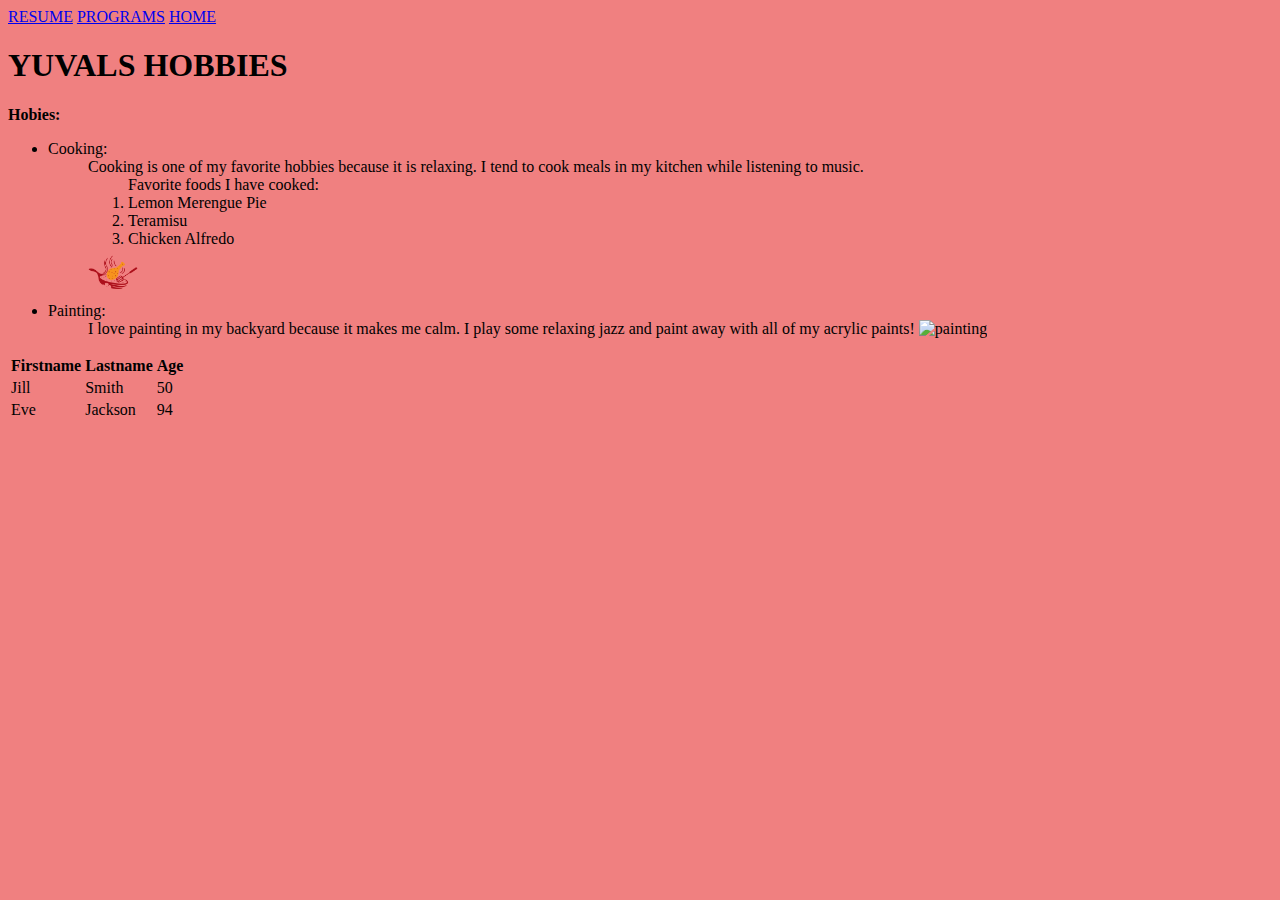
==== hobby.html @ cac34832 "almsot done" ====
<!DOCTYPE html>

<html>

<head>

<title> Yuvals portfolio</title>

</head>

<body style = "background-color: lightcoral;">

    <a href = "resume.html" class ="red-letters">RESUME</a>
    <a href = "program.html" class ="red-letters">PROGRAMS</a>
    <a href = "index.html" class ="red-letters">HOME</a>

    <h1>YUVALS HOBBIES </h1>

    <p>

    

        <li><b>Hobies: </b></li>
        <div>
        <ul>
            <li> Cooking: </li>
            <ul>
                Cooking is one of my favorite hobbies because it is relaxing. I tend to cook meals in my kitchen while listening to music.
            <ol> Favorite foods I have cooked: 
                    <li>Lemon Merengue Pie </li>
                    <li> Teramisu</li>
                    <li> Chicken Alfredo </li>


                </ol>
        <img src="images/cooking.jpeg" alt="Cooking" width="50" height="50" style="vertical-align:left">
                
             


            </ul>
            <li> Painting: </li>
            <ul>
                I love painting in my backyard because it makes me calm. I play some relaxing jazz and paint away with all of my acrylic paints!
            <img src="painting.jpeg" alt="painting" width="100px" height="100px" style="vertical-align:right">
                

            </ul>
            
        </ul>
        </div>
    </p>
    <table>
        <tr>
          <th>Firstname</th>
          <th>Lastname</th>
          <th>Age</th>
        </tr>
        <tr>
          <td>Jill</td>
          <td>Smith</td>
          <td>50</td>
        </tr>
        <tr>
          <td>Eve</td>
          <td>Jackson</td>
          <td>94</td>
        </tr>
      </table>



</body>

</html>
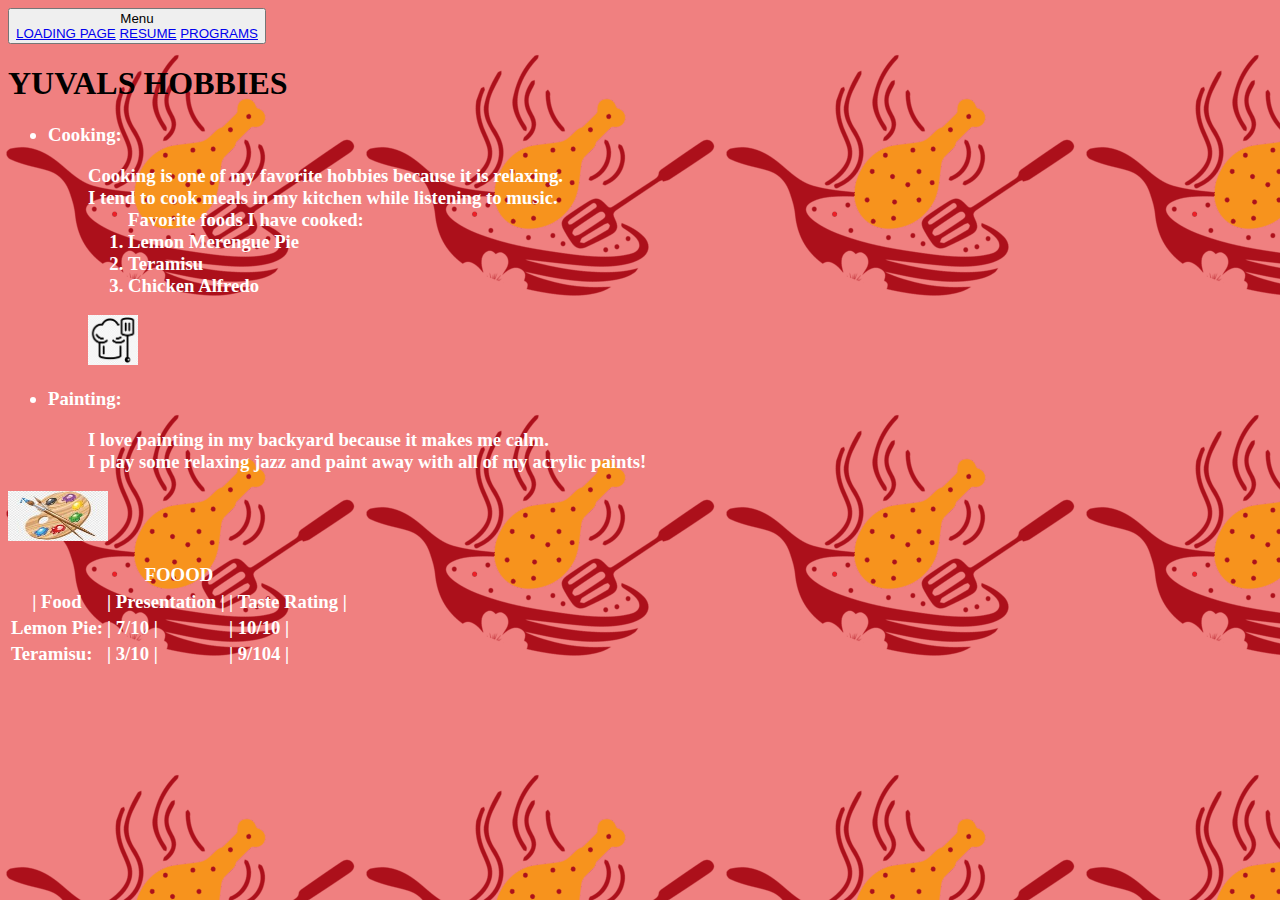
==== commit 8e27df25: "done" ====
--- a/hobby.html
+++ b/hobby.html
@@ -4,70 +4,95 @@
 
 <head>
 
-<title> Yuvals portfolio</title>
+  <style>
+    body {
+      background-image: url('images/cooking.jpeg');
+    }
+    h4 
+    {
+      color: white;}
+      h3
+    {
+      color: white;}
+    </style>
+  
+  
+
+
+
+  <title> Yuvals portfolio</title>
 
 </head>
 
-<body style = "background-color: lightcoral;">
 
-    <a href = "resume.html" class ="red-letters">RESUME</a>
-    <a href = "program.html" class ="red-letters">PROGRAMS</a>
-    <a href = "index.html" class ="red-letters">HOME</a>
 
+<body style = "background-color: lightcoral;"></body>
+  <button class="dropbtn">Menu
+    <div class="dropdown-content">
+      <a href = "index.html" class ="red-letters">LOADING PAGE</a>
+      <a href = "resume.html" class ="red-letters">RESUME</a>
+      <a href = "program.html" class ="red-letters">PROGRAMS</a>
+
+    </div>
+  </button>
     <h1>YUVALS HOBBIES </h1>
 
-    <p>
+  <p>
 
     
 
-        <li><b>Hobies: </b></li>
         <div>
         <ul>
-            <li> Cooking: </li>
+           <h3> <li> Cooking: </li></h3>
             <ul>
-                Cooking is one of my favorite hobbies because it is relaxing. I tend to cook meals in my kitchen while listening to music.
+                <h3>Cooking is one of my favorite hobbies because it is relaxing.
+                  <br> I tend to cook meals in my kitchen while listening to music.
             <ol> Favorite foods I have cooked: 
                     <li>Lemon Merengue Pie </li>
                     <li> Teramisu</li>
-                    <li> Chicken Alfredo </li>
+                    <li> Chicken Alfredo </li></h3>
 
 
                 </ol>
-        <img src="images/cooking.jpeg" alt="Cooking" width="50" height="50" style="vertical-align:left">
+        <img src="images/cooking2.png" width="50" height="50" style="vertical-align:left">
                 
              
 
 
             </ul>
-            <li> Painting: </li>
+            <h3><li> Painting: </li></h3>
             <ul>
-                I love painting in my backyard because it makes me calm. I play some relaxing jazz and paint away with all of my acrylic paints!
-            <img src="painting.jpeg" alt="painting" width="100px" height="100px" style="vertical-align:right">
+               <h3> I love painting in my backyard because it makes me calm. 
+                <br>I play some relaxing jazz and paint away with all of my acrylic paints!</h3>
                 
 
             </ul>
             
         </ul>
         </div>
+        </h4>
     </p>
+    <img src="images/painting2.jpeg" alt="painting" width="100" height="50">
+<h3>
     <table>
         <tr>
-          <th>Firstname</th>
-          <th>Lastname</th>
-          <th>Age</th>
+          <caption>FOOOD</caption>
+          <th>|  Food </th>
+          <th>| Presentation    |</th>
+          <th>| Taste Rating |</th>
         </tr>
         <tr>
-          <td>Jill</td>
-          <td>Smith</td>
-          <td>50</td>
+          <td>Lemon Pie: </td>
+          <td>| 7/10 |</td>
+          <td>| 10/10 |</td>
         </tr>
         <tr>
-          <td>Eve</td>
-          <td>Jackson</td>
-          <td>94</td>
+          <td>Teramisu: </td>
+          <td>| 3/10 |</td>
+          <td>| 9/104 |</td>
         </tr>
       </table>
-
+    </h3>
 
 
 </body>
